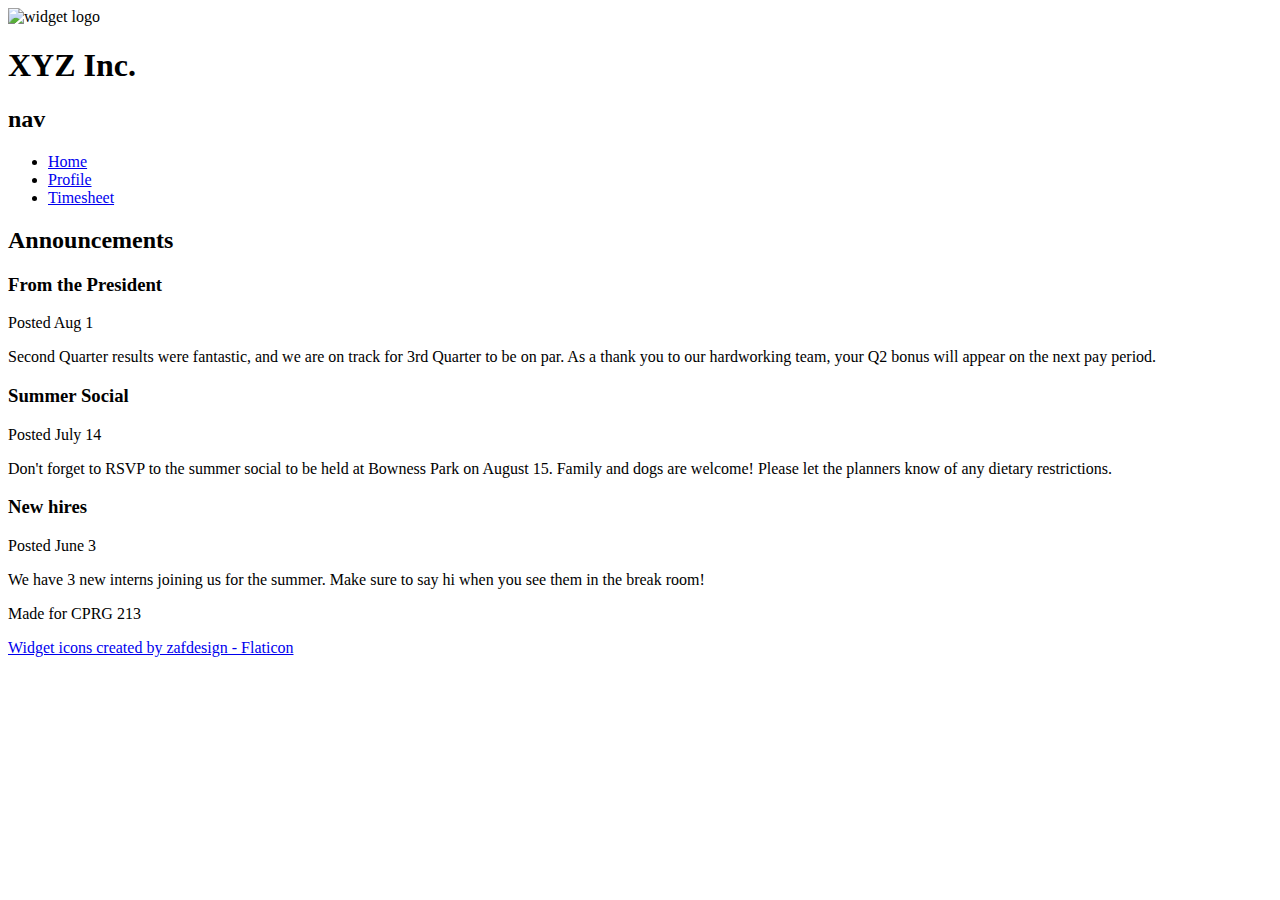
==== projects/xyzCompany/index.html @ ca50bf28 "Add files via upload" ====
<!DOCTYPE html>
<html lang="en">
    <head>
        <meta charset="UTF-8">
        <meta http-equiv="X-UA-Compatible" content="IE=edge">
        <meta name="viewport" content="width=device-width, initial-scale=1.0">
        <title>XYZ Intranet - Home</title>
        <link rel="stylesheet" href="styles/reset.css">
        <link rel="stylesheet" href="styles/styles.css">
        <link rel="preconnect" href="https://fonts.googleapis.com">
        <link rel="preconnect" href="https://fonts.gstatic.com" crossorigin>
        <link
            href="https://fonts.googleapis.com/css2?family=Roboto&family=Roboto+Slab&display=swap"
            rel="stylesheet">
    </head>
    <body>
        <header>
            <div class="fixed-width flex">
                <img src="images/logo.png" alt="widget logo">
                <h1>XYZ Inc.</h1>
                <nav>
                    <h2 class="hidden">nav</h2>
                    <ul class="flex">
                        <li><a href="./index.html">Home</a></li>
                        <li><a href="./profile.html">Profile</a></li> <!-- link -->
                        <li><a href="./timesheet.html">Timesheet</a></li> <!-- link -->
                    </ul>
                </nav>
            </div>
        </header>
        <main class="fixed-width">
            <section>
                <h2>Announcements</h2>
                <article>
                    <h3>From the President</h3>
                    <p class="italics">Posted Aug 1</p>
                    <p>Second Quarter results were fantastic, and we are on track for 3rd Quarter to be on par. As a thank you to our hardworking team, your Q2 bonus will appear on the next pay period. </p>
                </article>
                <article>
                    <h3>Summer Social</h3>
                    <p class="italics">Posted July 14</p>
                    <p>Don't forget to RSVP to the summer social to be held at Bowness Park on August 15. Family and dogs are welcome! Please let the planners know of any dietary restrictions. </p>
                </article>
                <article>
                    <h3>New hires</h3>
                    <p class="italics">Posted June 3</p>
                    <p>We have 3 new interns joining us for the summer. Make sure to say hi when you see them in the break room!</p>
                </article>
            </section>
        </main>
        <footer>
            <div class="fixed-width">
                <p>Made for CPRG 213</p>
                <a href="https://www.flaticon.com/free-icons/widget" title="widget icons">Widget icons created by zafdesign - Flaticon</a>            </div>
        </footer>
    </body>
</html>
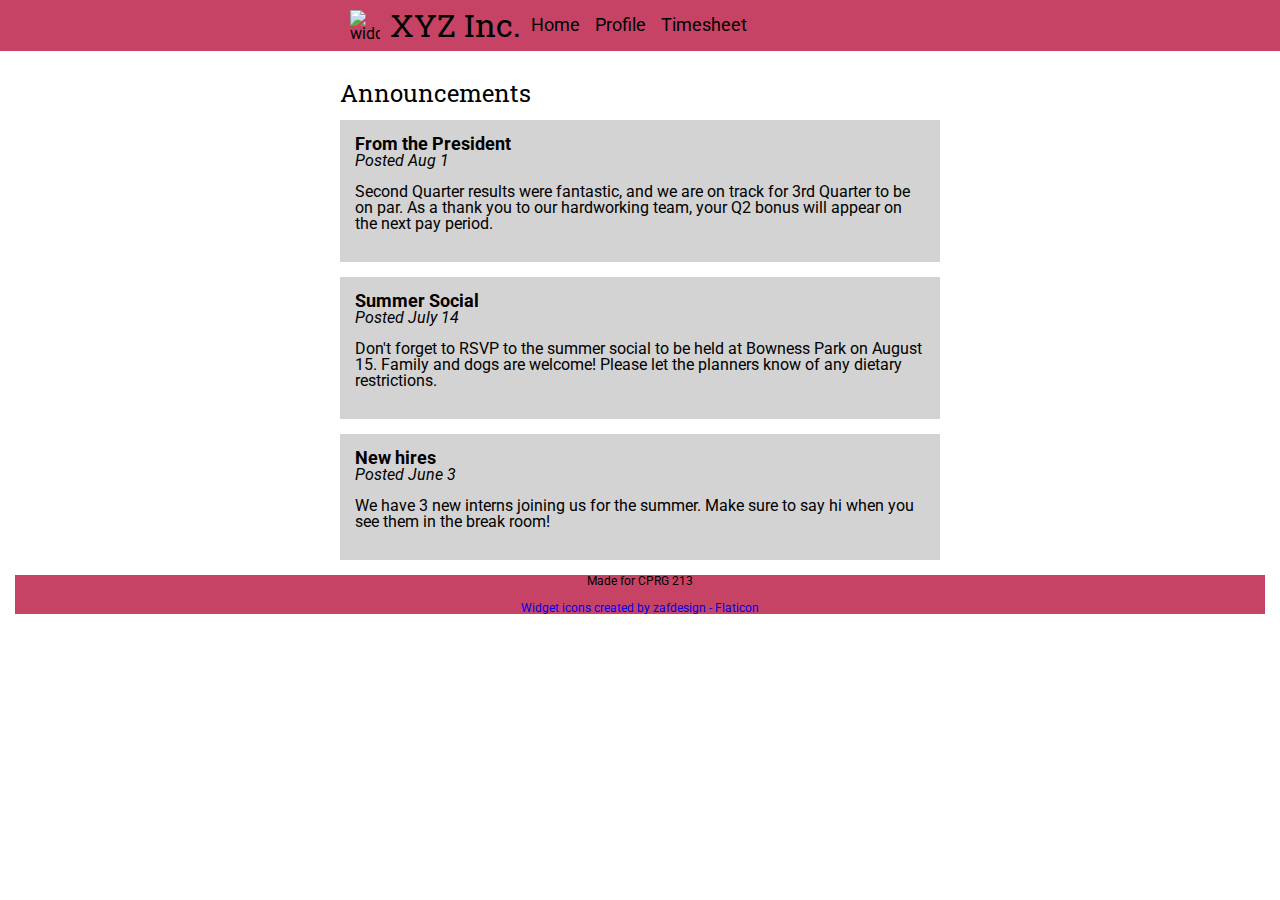
==== commit 66772942: "comitt 20" ====
--- a/projects/xyzCompany/index.html
+++ b/projects/xyzCompany/index.html
@@ -5,8 +5,8 @@
         <meta http-equiv="X-UA-Compatible" content="IE=edge">
         <meta name="viewport" content="width=device-width, initial-scale=1.0">
         <title>XYZ Intranet - Home</title>
-        <link rel="stylesheet" href="styles/reset.css">
-        <link rel="stylesheet" href="styles/styles.css">
+        <link rel="stylesheet" href="./styles/reset.css">
+        <link rel="stylesheet" href="./styles/styles.css">
         <link rel="preconnect" href="https://fonts.googleapis.com">
         <link rel="preconnect" href="https://fonts.gstatic.com" crossorigin>
         <link
@@ -16,14 +16,14 @@
     <body>
         <header>
             <div class="fixed-width flex">
-                <img src="images/logo.png" alt="widget logo">
+                <img src="./images/logo.png" alt="widget logo">
                 <h1>XYZ Inc.</h1>
                 <nav>
                     <h2 class="hidden">nav</h2>
                     <ul class="flex">
-                        <li><a href="./index.html">Home</a></li>
-                        <li><a href="./profile.html">Profile</a></li> <!-- link -->
-                        <li><a href="./timesheet.html">Timesheet</a></li> <!-- link -->
+                        <li><a href="indexx.html">Home</a></li>
+                        <li><a href="./pages/profile.html">Profile</a></li> <!-- link -->
+                        <li><a href="./pages/timesheet.html">Timesheet</a></li> <!-- link -->
                     </ul>
                 </nav>
             </div>
--- a/projects/xyzCompany/styles/styles.css
+++ b/projects/xyzCompany/styles/styles.css
@@ -0,0 +1,154 @@
+/****************** YOUR NAME: 
+
+Some starter CSS has been provided. You are discouraged from modifying the starter CSS.
+
+The instructions describe the missing styling and layout that is needed; you will translate these into CSS declarations in the places indicated.
+
+*/
+
+/****************** page defaults ******************/
+
+body {
+    font-family: Verdana, Geneva, Tahoma, sans-serif;
+    font-family: 'Roboto', sans-serif;
+    font-weight: 400;
+}
+
+.fixed-width {
+    width: 600px;
+    margin: 0 auto; /* centers content on the screen */
+}
+
+.hidden {
+    display: none; /* hides elements that are needed for DOM */
+}
+
+.flex {
+    display: flex; 
+}
+
+/****************** typography ******************/
+
+h1, h2 {
+    font-family: 'Roboto Slab', serif;
+}
+
+/***  INSTRUCTIONS:
+
+- 1st level headings will be 32px.
+- 2nd level headings will be 24px.
+- 3rd level headings will be 18px and bold.
+- All footer text will be 12px.
+- Anchors will not be underlined until we hover over them.
+- Anchors in the header will be black.
+- There will be 15px of space under 2nd level headings and paragraphs.
+*/
+
+/*** INSERT YOUR WORK BELOW: ***/
+
+h1 {
+  font-size: 32px;
+}
+
+h2 {
+  font-size: 24px;
+  margin-bottom: 15px;
+}
+
+h3 {
+  font-size: 18px;
+  font-weight: bold;
+}
+
+footer {
+  font-size: 12px;
+}
+
+a {
+  text-decoration: none;
+}
+a:hover {
+    text-decoration: underline;
+}
+
+header a {
+  color: black;
+}
+
+p {
+  margin-bottom: 15px;
+}
+
+
+
+
+
+
+/****************** site-wide styling ******************/
+
+/***  INSTRUCTIONS:
+
+- The header and footer will be #c74365.
+- There will be 30px of space between the header and the main, and between the main and the footer.
+- Anchors in the header will be 18px.
+- The logo in the header will be 30px tall and wide, with 10px of space on all sides.
+- The top-level heading and the links in the header will have a line-height of 50px to center them within the header.
+- There will be enough space between the page heading and the links so the last link is flush with the edge of the page. (HINT: Guess-and-check method can be useful here!)
+- There will be 15px of space between each link.
+- The text in the footer will be centered, with 15px of space between the content and the edge of the footer.
+*/
+
+/*** INSERT YOUR WORK BELOW: ***/
+
+header, footer {
+    background-color: #c74365;
+}
+
+header {
+    margin-bottom: 30px;
+}
+  
+footer {
+    margin-top: 30px;
+}
+
+header a {
+    font-size: 18px;
+    line-height: 50px;
+}
+header img {
+    height: 30px;
+    width: 30px;
+    padding: 10px;
+}
+header h1, header nav {
+    line-height: 50px;
+    margin: 0 10px 0 0;
+}
+
+header nav a {
+    margin-right: 15px;
+  }
+
+footer {
+    text-align: center;
+    margin: 15px;
+}
+/****************** home page styling ******************/
+
+/***  INSTRUCTIONS:
+- Everything in the "italics" class will be italicized.
+- Each article will have a background colour of lightgray, space between content and border of 15px, and 15px of space around the element on each side.
+*/
+
+/*** INSERT YOUR WORK BELOW: ***/
+
+.italics {
+    font-style: italic;
+}
+
+article {
+    background-color: lightgray;
+    padding: 15px;
+    margin: 15px 0;
+}